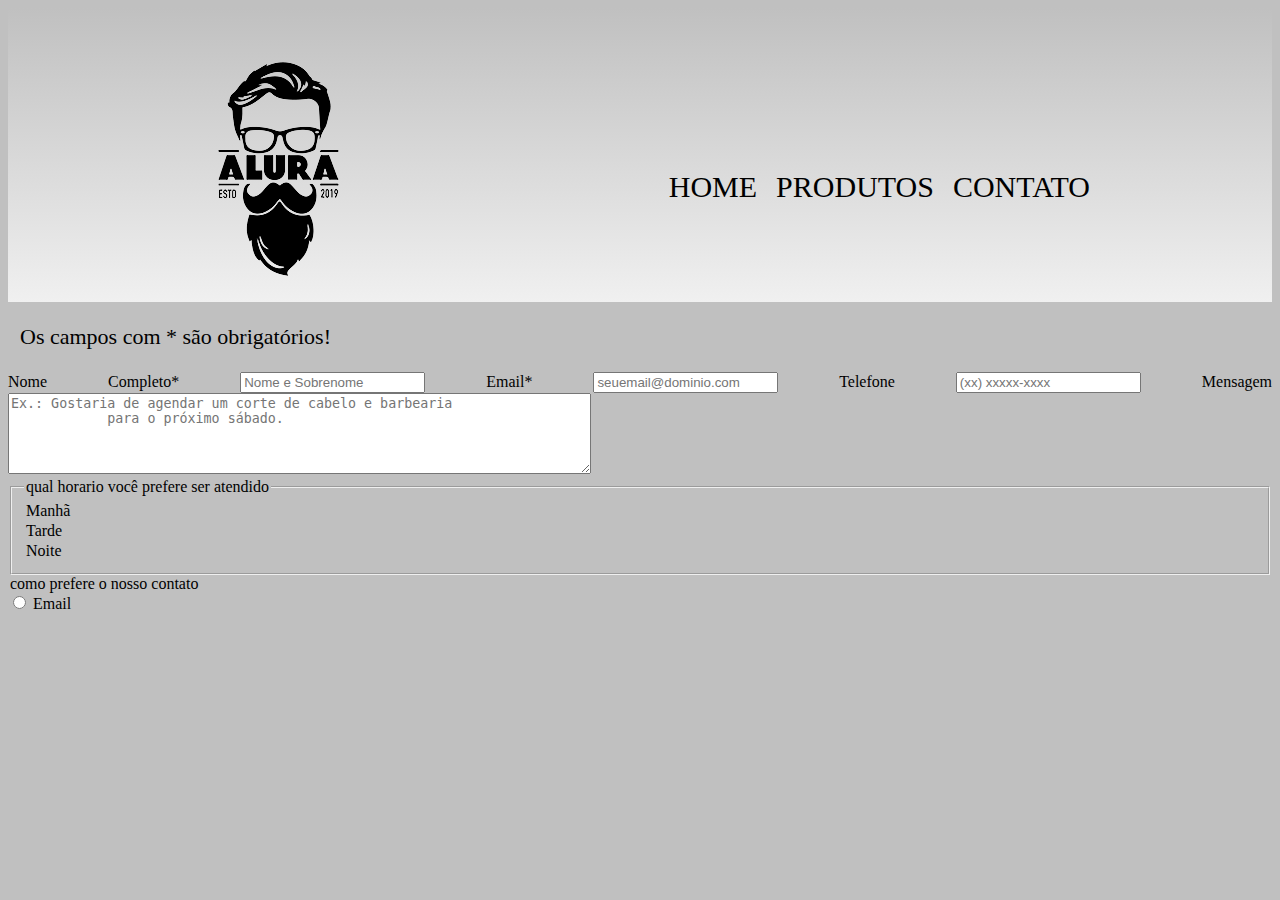
==== contato.html @ 733c2c29 "Add files via upload" ====
<!DOCTYPE html>
<html>
<head>
    <meta charset='utf-8'>
    <meta http-equiv='X-UA-Compatible' content='IE=edge'>
    <title>CONTATO</title>
    <meta name='viewport' content='width=device-width, initial-scale=1'>
    <link rel='stylesheet' type='text/css' media='screen' href='main.css'>
    <script src='main.js'></script>
    <link rel="stylesheet" href="staly.css">
    <link rel="stylesheet" href="contato.css">
</head>
<body>
    <header>
        <div class="cabecalho">
            <h1>
                <a href="index.html" title="Página inicial">
                    <img src="logo.png" alt="logo da barbearia alura na cor preta"
                    width="177" height="250" id="logo">
                </a>
            </h1>
            <nav>
                <ul>
                <li>
                    <a href="index.html">Home</a>
                </li>
                <li>
                    <a href="produtos.html">Produtos</a>
                </li>
                <li>
                    <a href="contato.html">Contato</a>
                </li>
            </ul>
            </nav>
        </div>
    </header>
    <main>
        <form>
            <p>Os campos com * são obrigatórios!</p>
            <label for="nomecompleto">Nome Completo*</label>
            <input class="input-padrao" type="text" id="nomecompleto" required
            placeholder="Nome e Sobrenome">

            <label for="email">Email*</label>
            <input class="input-padrao" type="email" id="email" required
            placeholder="seuemail@dominio.com">

            <label for="telefone">Telefone</label>
            <input class="input-padrao" type="tel" id="email" required
            placeholder="(xx) xxxxx-xxxx">

            <label for="mesagem">Mensagem</label>
            <textarea cols="70" rows="5" id="Mensagem"
            placeholder="Ex.: Gostaria de agendar um corte de cabelo e barbearia
            para o próximo sábado."></textarea>

            <fieldset>
                <legend>qual horario você prefere ser atendido</legend>
                <section>
                    <option>Manhã</option>
                    <option>Tarde</option>
                    <option>Noite</option>
                </section>


            </fieldset>
            <legend>como prefere o nosso contato</legend>
            <label for="radio-email" >
                 <input type="radio" name="contato" value="email" id="radio-email">
                 Email
            </label>
            
            <label for="radio-telefone">
                
            </label>
        </form>


    </main>

</body>
</html>
---- staly.css ----
/*header*/

header{
    background: linear-gradient(#c0c0c0,#f0f0f0);
    padding-top: 15px;
}

.cabecalho{
    position: relative;
    width: 900px;
    margin:0 auto;
}

#logo:hover{
    transition: 1s;
    transform: scale(1.1);
}

nav{
    position: absolute;
    top: 110px;
    right: 0;
}

nav a{
    text-transform: uppercase;
    color: black;
    font-size: 30px;
    text-decoration: none;
}

nav li{
display: inline;
margin-left: 15px;
}

nav a:hover{
    transition: 0.2s;
    color: #484443;
    text-decoration: underline;
}

.titulo-principal{
    color:rgb(14, 14, 15);
    text-align: center;
    font-size: 36px;
    font-family: 'Lucida Sans', 'Lucida Sans Regular', 'Lucida Grande', 'Lucida Sans Unicode', Geneva, Verdana, sans-serif;
text-transform: uppercase;
}

p{
    /*color:blue;*/
    text-align: justify;
    font-size: 22px;
    font-family: 'Times New Roman', Times, serif;
    margin-left: 12px;
}

b{
    color:rgb(87, 86, 86);
    font-size: 26px;
    text-transform: capitalize;
}

strong{
    color:rgb(87, 86, 86);
    font-size: 26px;
    text-transform: capitalize;
}

u{
font-size: 20px;
}

h2{
    margin-left: 30px;
    font-size: 30px;
}

body{
    background-color: #c0c0c0;
    text-align: justify;
}

/*footer*/


footer{
    text-align: center;
    background-image: url(bg.jpg);
    padding: 15px 0px;
}

.redes a{
    margin: 0 10px;
    text-decoration: none;
}

.redes  img:hover{
    transition: 0.5s;
    transform: scale(1.5);
    opacity: 60%;
}

.copyright{
    font-size: 13px;
    color:white;
    margin-top: 15px;
}
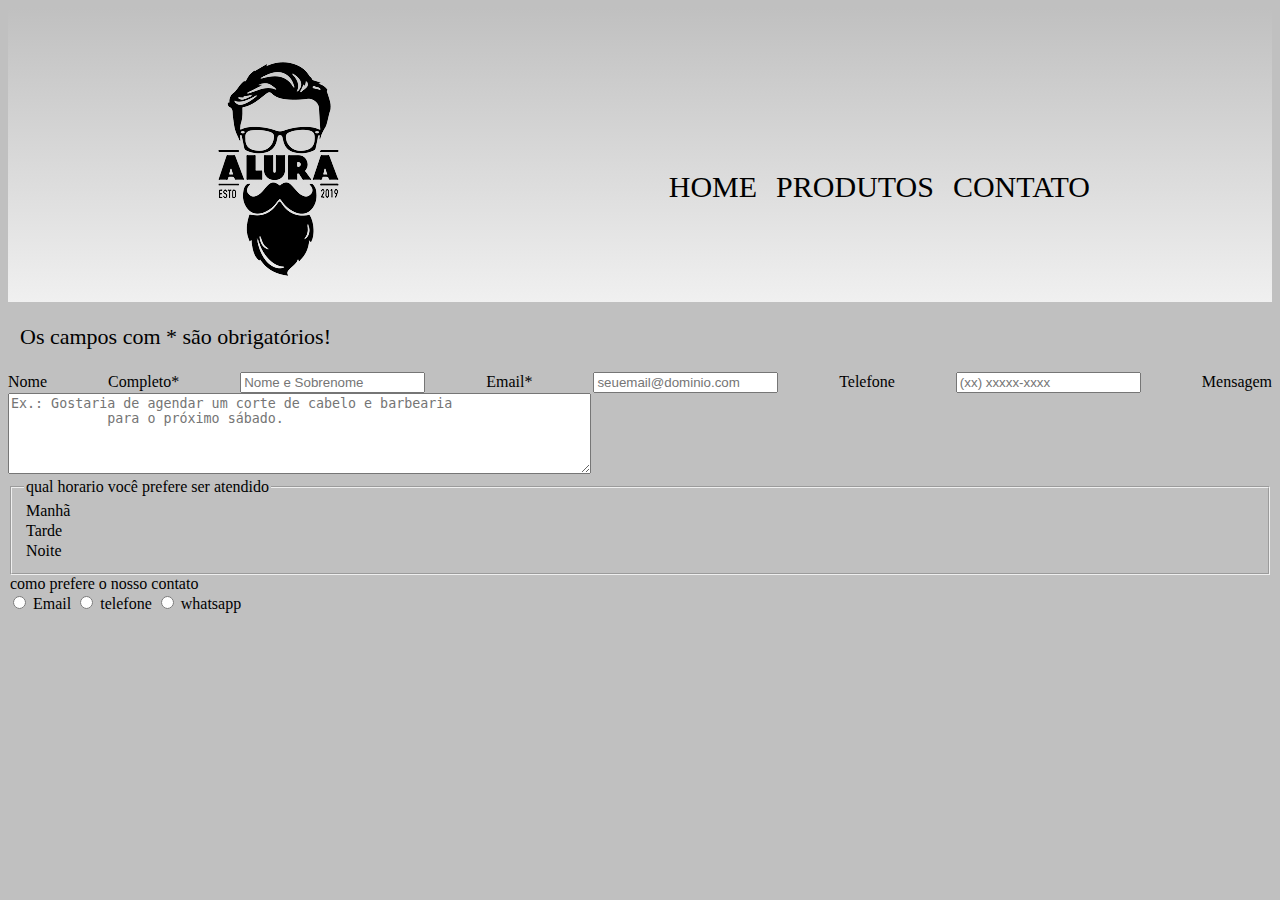
==== commit a7fd4c23: "Add files via upload" ====
--- a/contato.html
+++ b/contato.html
@@ -71,7 +71,13 @@
             </label>
             
             <label for="radio-telefone">
-                
+                <input type="radio" name="contato" value="telefone" id="radio-telefone">
+                telefone
+            </label>
+
+            <label for="radio whatsapp">
+                <input type="radio" name="contato" value="whatsapp" id="radio-whatsapp">
+                whatsapp
             </label>
         </form>
 
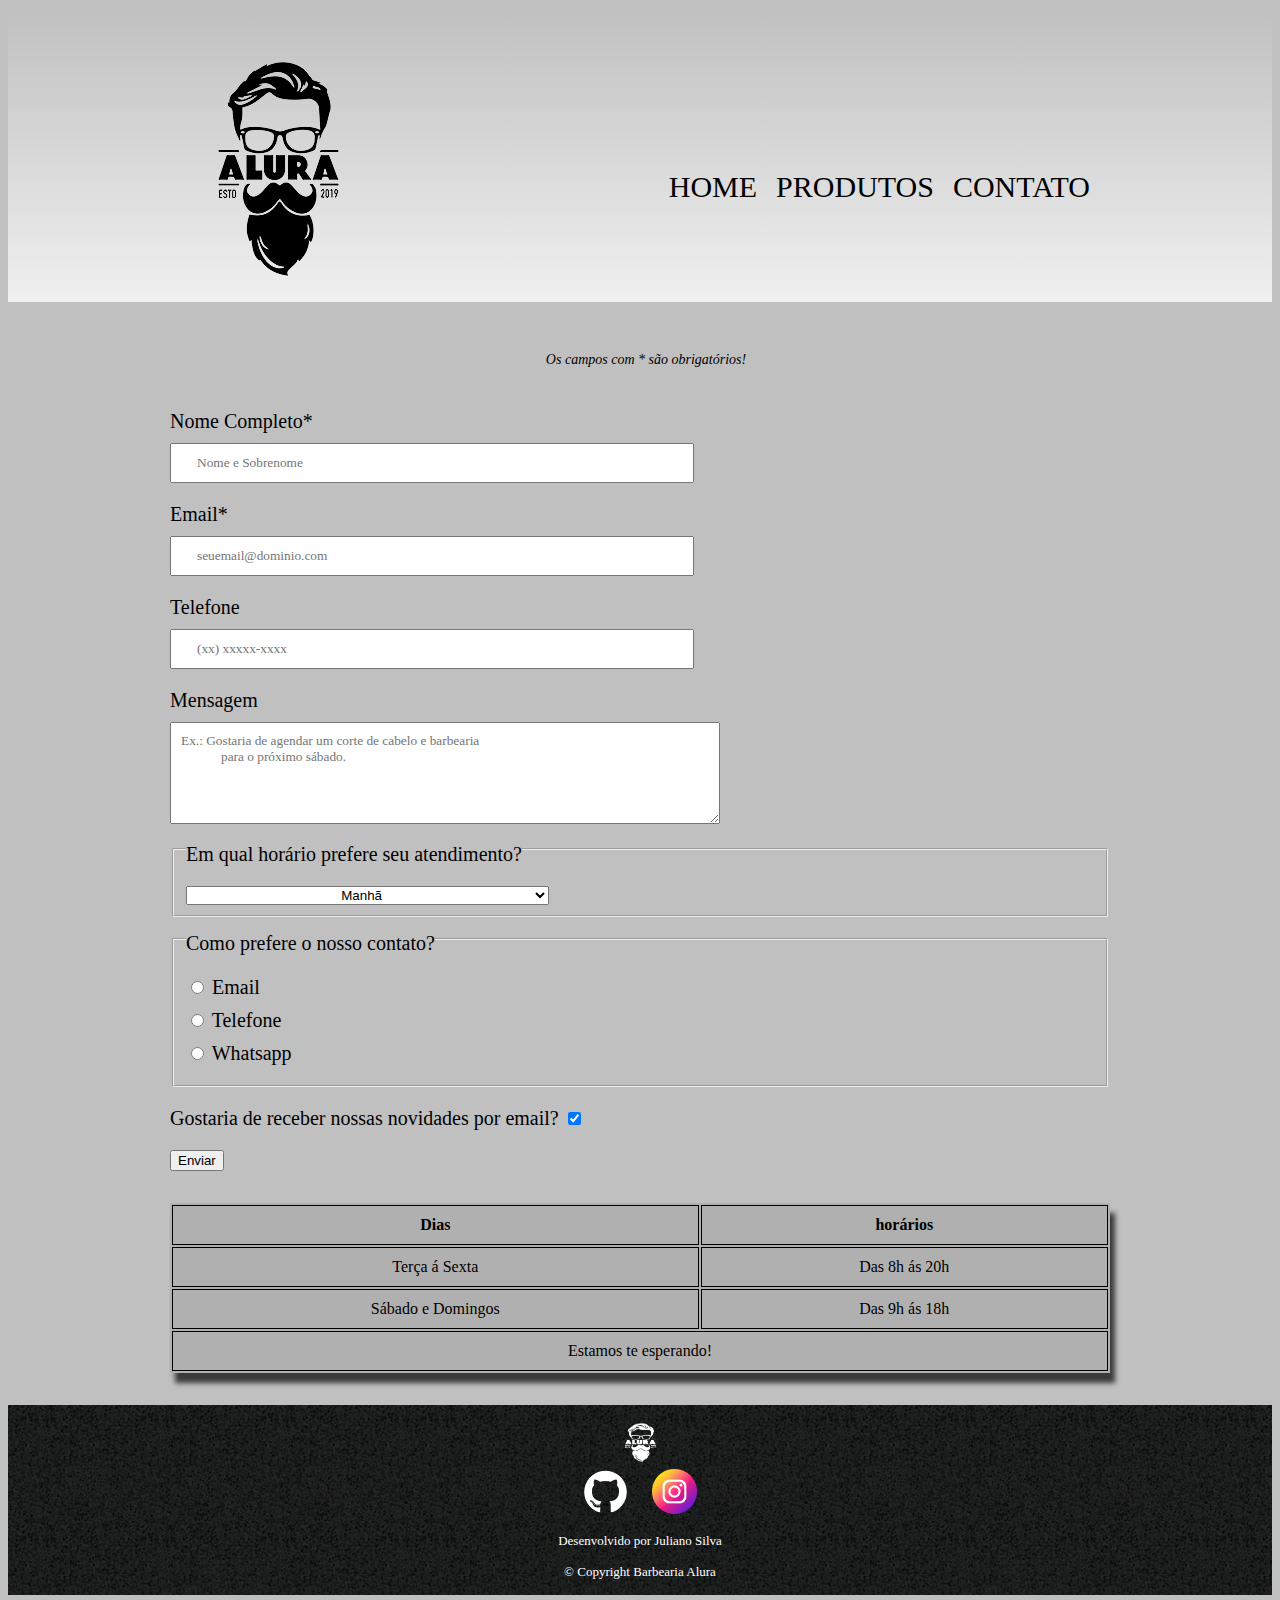
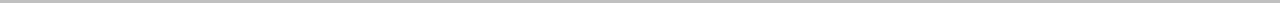
==== commit 82af84d2: "Add files via upload" ====
--- a/contato.html
+++ b/contato.html
@@ -55,34 +55,84 @@
             para o próximo sábado."></textarea>
 
             <fieldset>
-                <legend>qual horario você prefere ser atendido</legend>
-                <section>
+                <legend>Em qual horário prefere seu atendimento?</legend>
+                <select>
                     <option>Manhã</option>
                     <option>Tarde</option>
                     <option>Noite</option>
-                </section>
+                </select>
+            </fieldset>
 
+            <fieldset>
+                <legend>Como prefere o nosso contato?</legend>
+                <label for="radio-email">
+                    <input type="radio" name="contato" value="email" id="radio-email">
+                    Email
+                </label>
 
+                <label for="radio-telefone">
+                    <input type="radio" name="contato" value="telefone" id="radio-telefone">
+                    Telefone
+                </label>
+
+                <label for="radio-whatsapp">
+                    <input type="radio" name="contato" value="whatsapp" id="radio-whatsapp">
+                    Whatsapp
+                </label>
             </fieldset>
-            <legend>como prefere o nosso contato</legend>
-            <label for="radio-email" >
-                 <input type="radio" name="contato" value="email" id="radio-email">
-                 Email
-            </label>
-            
-            <label for="radio-telefone">
-                <input type="radio" name="contato" value="telefone" id="radio-telefone">
-                telefone
+            <label class="checkbox"> Gostaria de receber nossas novidades por email?
+            <input type="checkbox" checked>
             </label>
 
-            <label for="radio whatsapp">
-                <input type="radio" name="contato" value="whatsapp" id="radio-whatsapp">
-                whatsapp
-            </label>
+            <input clas="enviar" type="submit" value="Enviar">
+        
         </form>
 
+        <table>
+            <thead>
+                <th>Dias</th>
+                <th>horários</th>
+            </thead>
+        
+        <tbody>
+            <tr>
+                <td>Terça á Sexta</td>
+                <td>Das 8h ás 20h</td>
+            </tr>
+            <tr>
+                <td>Sábado e Domingos</td>
+                <td>Das 9h ás 18h</td>
+            </tr>
+        </tbody>
+        <tfoot>
+            <tr>
+                <td colspan="2">Estamos te esperando!</td>
+            </tr>
+        </tfoot>
+    </table>
+    </main>
 
-    </main>
+    <footer>
+        <div class="logo-footer">
+            <img src="logo-branco.png" alt="logo barbearia alura na cor branca" 
+            width="45" height="45">
+        </div>
+        
+        <div class="redes">
+            <a href="https://github.com/professorjulianosilva" title="professorjulianosilva"
+             target="_blank">
+                <img src="github-logo.png" alt="logo do github" width="45" height="45">
+            </a>
+        
+            <a href="https://www.instagram.com/usuario" title="usuario" target="_blank">
+                <img src="instagram-logo.png" alt="logo do instagram" width="45" 
+                height="45">
+            </a>
+        </div>
+        
+        <div class="copyright"> Desenvolvido por Juliano Silva</div>
+        <div class="copyright">&copy; Copyright Barbearia Alura</div>
+        </footer>
 
 </body>
 </html>--- a/contato.css
+++ b/contato.css
@@ -0,0 +1,75 @@
+form{
+    width: 940px;
+    margin: 0 auto;
+}
+
+form p{
+    text-align: center;
+    font-size: 14px;
+    font-style: italic;
+    padding: 2em 0;
+}
+
+form label, form legend{
+    display: block;
+    font-size: 20px;
+    margin-bottom: 10px;
+}
+
+.input-padrao{
+    display: block;
+    margin-bottom: 20px;
+    padding: 10px 25px;
+    width: 50%;
+    font-family: Georgia, 'Times New Roman', Times, serif;
+}
+
+textarea{
+    padding: 10px;
+    font-family:'Times New Roman', Times, serif;
+}
+
+legend{
+    padding: 15px 0 5px;
+}
+
+select{
+   width: 40%;
+   text-align: center;
+}
+
+.checkbox{
+    margin: 20px 0;
+}
+
+.enviar{
+    width: 40%;
+    padding: 15px 0;
+    background-color: cyan;
+    color: white;
+    font-weight: bold;
+    font-size: 18px;
+    border-radius: 12px;
+    cursor: pointer;
+    font-family: 'Times New Roman', Times, serif;
+}
+
+.enviar:hover{
+    transition: 0.5s;
+    background-color:#3b3a3a ;
+    transform: scale(1.1);
+}
+
+table{
+    background-color: #b1b0b0;
+    margin: 2rem auto;
+    box-shadow: 5px 10px 5px #3b3a3a;
+    width: 940px;
+}
+
+
+th,td{
+    border: 1px solid black;
+    padding: 10px 20px;
+    text-align: center;
+}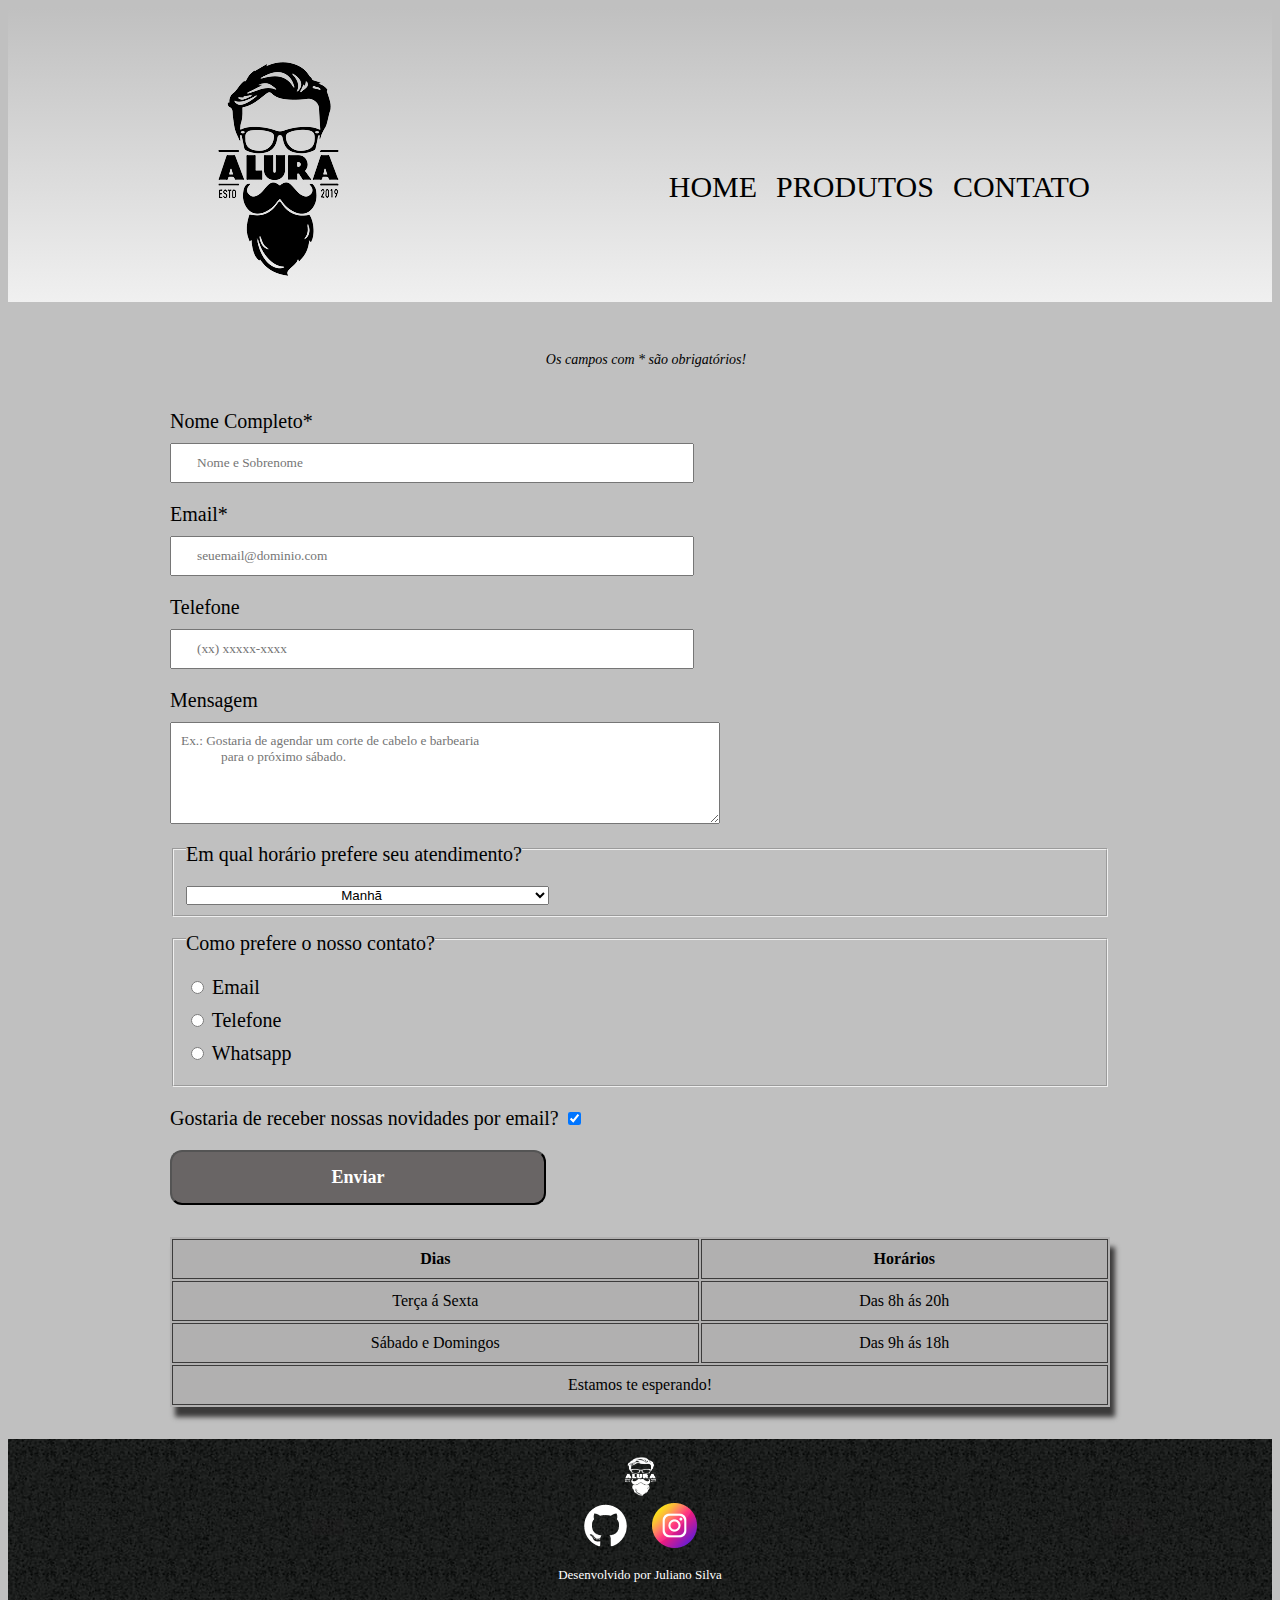
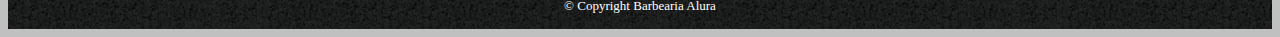
==== commit e4ba8565: "Add files via upload" ====
--- a/contato.html
+++ b/contato.html
@@ -84,14 +84,14 @@
             <input type="checkbox" checked>
             </label>
 
-            <input clas="enviar" type="submit" value="Enviar">
+            <input class="enviar" type="submit" value="Enviar" >
         
         </form>
 
         <table>
             <thead>
                 <th>Dias</th>
-                <th>horários</th>
+                <th>Horários</th>
             </thead>
         
         <tbody>
--- a/contato.css
+++ b/contato.css
@@ -21,12 +21,12 @@
     margin-bottom: 20px;
     padding: 10px 25px;
     width: 50%;
-    font-family: Georgia, 'Times New Roman', Times, serif;
+    font-family: 'Times New Roman', Times, serif;
 }
 
 textarea{
     padding: 10px;
-    font-family:'Times New Roman', Times, serif;
+    font-family: 'Times New Roman', Times, serif;
 }
 
 legend{
@@ -34,8 +34,8 @@
 }
 
 select{
-   width: 40%;
-   text-align: center;
+    width: 40%;
+    text-align: center;
 }
 
 .checkbox{
@@ -45,8 +45,8 @@
 .enviar{
     width: 40%;
     padding: 15px 0;
-    background-color: cyan;
-    color: white;
+    background-color: #696565;
+    color:white;
     font-weight: bold;
     font-size: 18px;
     border-radius: 12px;
@@ -56,7 +56,7 @@
 
 .enviar:hover{
     transition: 0.5s;
-    background-color:#3b3a3a ;
+    background-color: #3b3a3a;
     transform: scale(1.1);
 }
 
@@ -69,7 +69,7 @@
 
 
 th,td{
-    border: 1px solid black;
+    border: 1px solid rgb(60, 59, 59);
     padding: 10px 20px;
     text-align: center;
 }